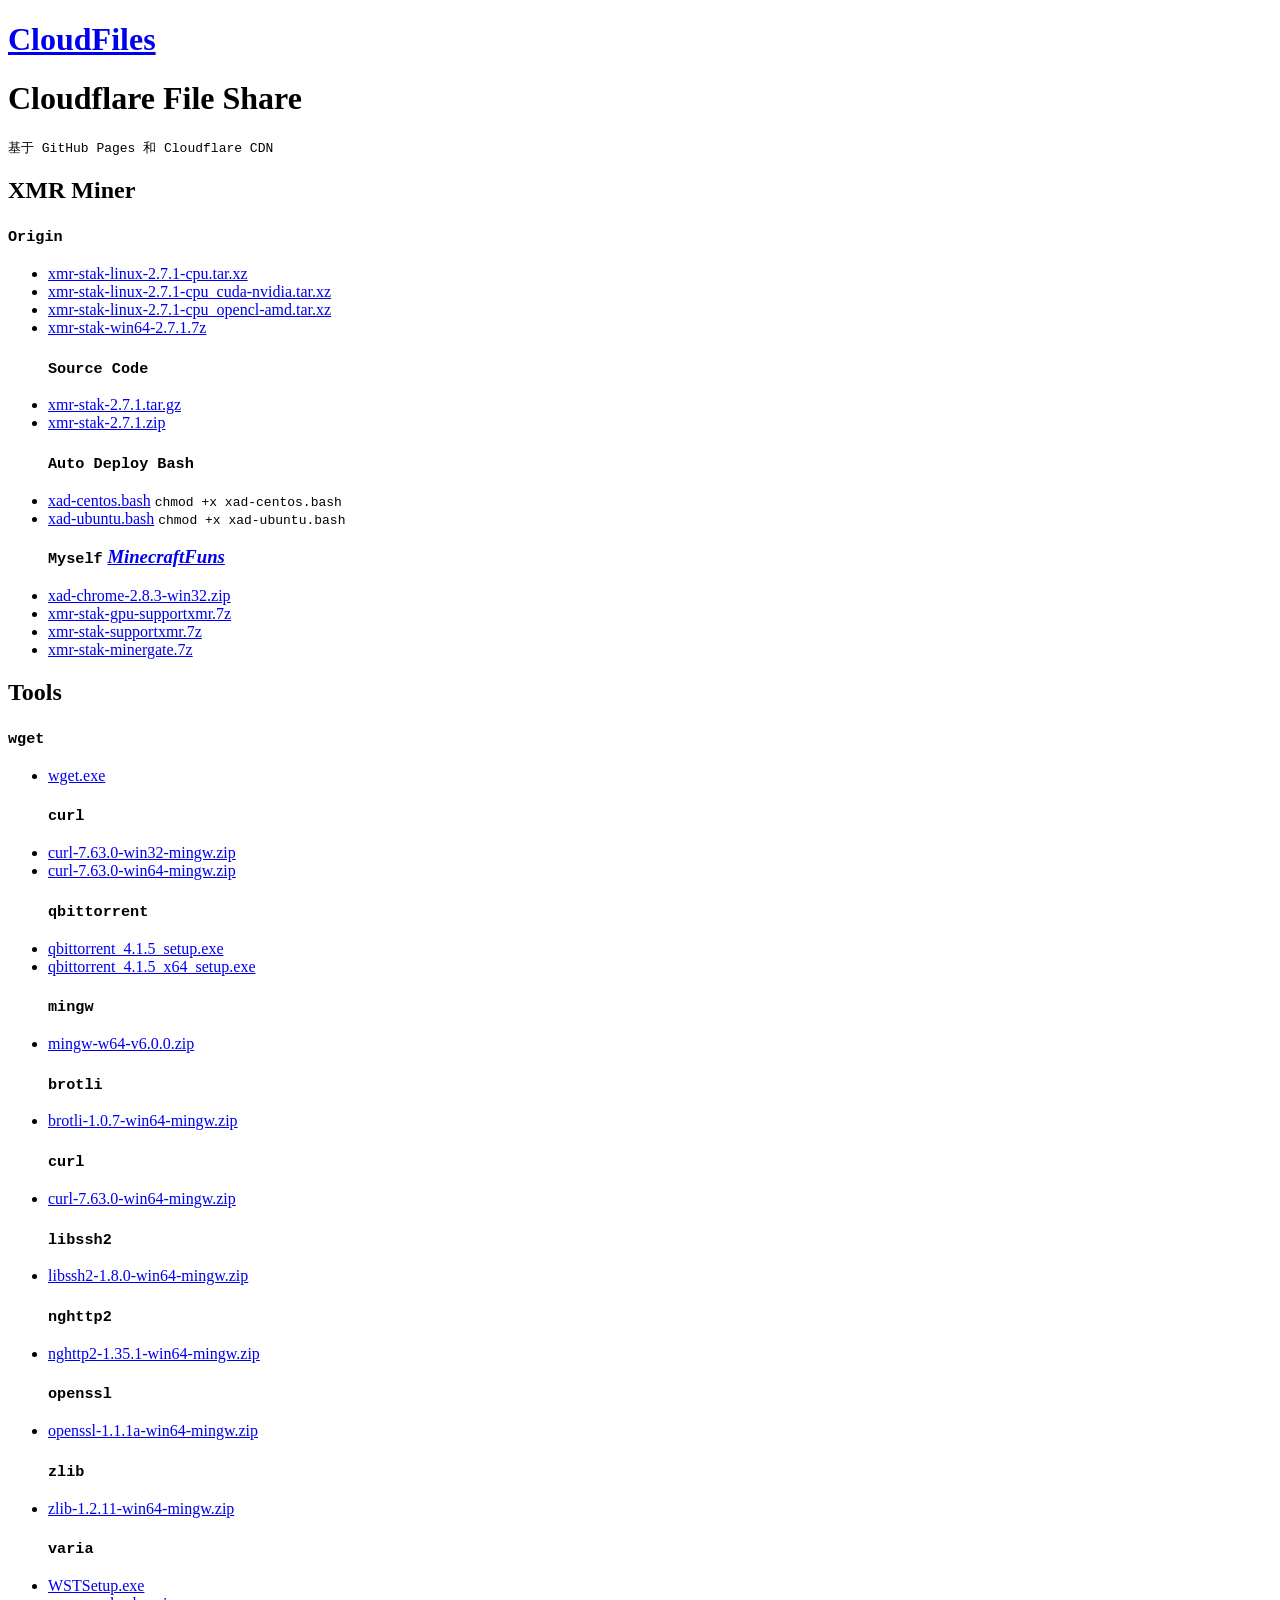
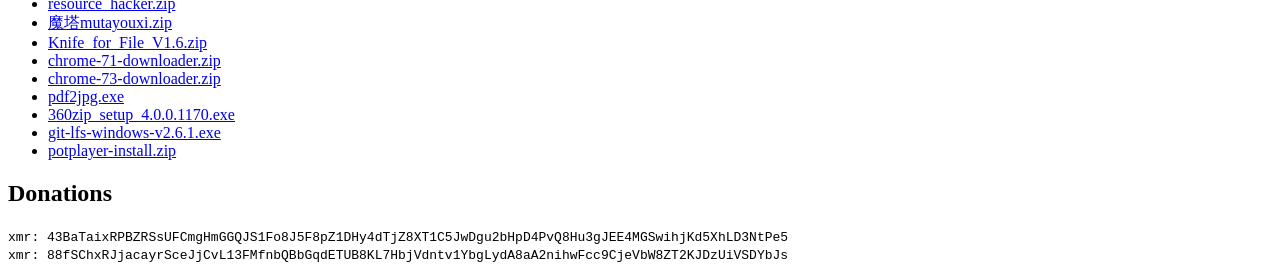
==== index.html @ b5c2ea9d "Update and rename README.md to index.html" ====
<!DOCTYPE html>
<html lang="zh-CN">
<head>
<meta charset="UTF-8">
<meta http-equiv="X-UA-Compatible" content="IE=edge">
<meta name="viewport" content="width=device-width, initial-scale=1">

<title>Cloudflare File Share | CloudFiles</title>
<meta name="generator" content="Jekyll v3.7.4" />
<meta property="og:title" content="Cloudflare File Share" />
<meta property="og:locale" content="en_US" />
<meta name="description" content="Cloudflare File Share" />
<meta property="og:description" content="Cloudflare File Share" />
<meta property="og:url" content="https://cf.arkf.xyz/" />
<meta property="og:site_name" content="CloudFiles" />
<script type="application/ld+json">
{"@type":"WebSite","url":"https://cf.arkf.xyz/","headline":"Cloudflare File Share","name":"CloudFiles","description":"Cloudflare File Share","@context":"http://schema.org"}</script>

<link rel="stylesheet" href="/assets/css/style.css?v=b7d43d337c8dcceefa3f8abebb3cddd198238d9f">
</head>
<body>
<div class="container-lg px-3 my-5 markdown-body">
<h1><a href="https://cf.arkf.xyz/">CloudFiles</a></h1>
<h1 id="cloudflare-file-share">Cloudflare File Share</h1>
<p><code class="highlighter-rouge">基于 GitHub Pages 和 Cloudflare CDN</code></p>
<h2 id="xmr-miner">XMR Miner</h2>
<h3 id="origin"><code class="highlighter-rouge">Origin</code></h3>
<ul>
<li><a href="/xmr-stak-linux-2.7.1-cpu.tar.xz">xmr-stak-linux-2.7.1-cpu.tar.xz</a></li>
<li><a href="/xmr-stak-linux-2.7.1-cpu_cuda-nvidia.tar.xz">xmr-stak-linux-2.7.1-cpu_cuda-nvidia.tar.xz</a></li>
<li><a href="/xmr-stak-linux-2.7.1-cpu_opencl-amd.tar.xz">xmr-stak-linux-2.7.1-cpu_opencl-amd.tar.xz</a></li>
<li><a href="/xmr-stak-win64-2.7.1.7z">xmr-stak-win64-2.7.1.7z</a>
<h3 id="source-code"><code class="highlighter-rouge">Source Code</code></h3>
</li>
<li><a href="/xmr-stak-2.7.1.tar.gz">xmr-stak-2.7.1.tar.gz</a></li>
<li><a href="/xmr-stak-2.7.1.zip">xmr-stak-2.7.1.zip</a>
<h3 id="auto-deploy-bash"><code class="highlighter-rouge">Auto Deploy Bash</code></h3>
</li>
<li><a href="/xad-centos.bash">xad-centos.bash</a> <code class="highlighter-rouge">chmod +x xad-centos.bash</code></li>
<li><a href="/xad-ubuntu.bash">xad-ubuntu.bash</a> <code class="highlighter-rouge">chmod +x xad-ubuntu.bash</code>
<h3 id="myself-minecraftfuns"><code class="highlighter-rouge">Myself</code> <em><a href="https://github.com/MinecraftFuns">MinecraftFuns</a></em></h3>
</li>
<li><a href="/xad-chrome-2.8.3-win32.zip">xad-chrome-2.8.3-win32.zip</a></li>
<li><a href="/xmr-stak-gpu-supportxmr.7z">xmr-stak-gpu-supportxmr.7z</a></li>
<li><a href="/xmr-stak-supportxmr.7z">xmr-stak-supportxmr.7z</a></li>
<li><a href="/xmr-stak-minergate.7z">xmr-stak-minergate.7z</a></li>
</ul>
<h2 id="tools">Tools</h2>
<h3 id="wget"><code class="highlighter-rouge">wget</code></h3>
<ul>
<li><a href="/wget.exe">wget.exe</a>
<h3 id="curl"><code class="highlighter-rouge">curl</code></h3>
</li>
<li><a href="/curl-7.63.0-win32-mingw.zip">curl-7.63.0-win32-mingw.zip</a></li>
<li><a href="/curl-7.63.0-win64-mingw.zip">curl-7.63.0-win64-mingw.zip</a>
<h3 id="qbittorrent"><code class="highlighter-rouge">qbittorrent</code></h3>
</li>
<li><a href="/qbittorrent_4.1.5_setup.exe">qbittorrent_4.1.5_setup.exe</a></li>
<li><a href="/qbittorrent_4.1.5_x64_setup.exe">qbittorrent_4.1.5_x64_setup.exe</a>
<h3 id="mingw"><code class="highlighter-rouge">mingw</code></h3>
</li>
<li><a href="/mingw-w64-v6.0.0.zip">mingw-w64-v6.0.0.zip</a>
<h3 id="brotli"><code class="highlighter-rouge">brotli</code></h3>
</li>
<li><a href="/brotli-1.0.7-win64-mingw.zip">brotli-1.0.7-win64-mingw.zip</a>
<h3 id="curl-1"><code class="highlighter-rouge">curl</code></h3>
</li>
<li><a href="/curl-7.63.0-win64-mingw.zip">curl-7.63.0-win64-mingw.zip</a>
<h3 id="libssh2"><code class="highlighter-rouge">libssh2</code></h3>
</li>
<li><a href="/libssh2-1.8.0-win64-mingw.zip">libssh2-1.8.0-win64-mingw.zip</a>
<h3 id="nghttp2"><code class="highlighter-rouge">nghttp2</code></h3>
</li>
<li><a href="/nghttp2-1.35.1-win64-mingw.zip">nghttp2-1.35.1-win64-mingw.zip</a>
<h3 id="openssl"><code class="highlighter-rouge">openssl</code></h3>
</li>
<li><a href="/openssl-1.1.1a-win64-mingw.zip">openssl-1.1.1a-win64-mingw.zip</a>
<h3 id="zlib"><code class="highlighter-rouge">zlib</code></h3>
</li>
<li><a href="/zlib-1.2.11-win64-mingw.zip">zlib-1.2.11-win64-mingw.zip</a>
<h3 id="varia"><code class="highlighter-rouge">varia</code></h3>
</li>
<li><a href="/WSTSetup.exe">WSTSetup.exe</a></li>
<li><a href="/resource_hacker.zip">resource_hacker.zip</a></li>
<li><a href="/%E9%AD%94%E5%A1%94mutayouxi.zip">魔塔mutayouxi.zip</a></li>
<li><a href="/Knife_for_File_V1.6.zip">Knife_for_File_V1.6.zip</a></li>
<li><a href="/chrome-71-downloader.zip">chrome-71-downloader.zip</a></li>
<li><a href="/chrome-73-downloader.zip">chrome-73-downloader.zip</a></li>
<li><a href="/pdf2jpg.exe">pdf2jpg.exe</a></li>
<li><a href="/360zip_setup_4.0.0.1170.exe">360zip_setup_4.0.0.1170.exe</a></li>
<li><a href="/git-lfs-windows-v2.6.1.exe">git-lfs-windows-v2.6.1.exe</a></li>
<li><a href="/potplayer-install.zip">potplayer-install.zip</a></li>
</ul>
<h2 id="donations">Donations</h2>
<p><code class="highlighter-rouge">xmr: 43BaTaixRPBZRSsUFCmgHmGGQJS1Fo8J5F8pZ1DHy4dTjZ8XT1C5JwDgu2bHpD4PvQ8Hu3gJEE4MGSwihjKd5XhLD3NtPe5</code><br />
<code class="highlighter-rouge">xmr: 88fSChxRJjacayrSceJjCvL13FMfnbQBbGqdETUB8KL7HbjVdntv1YbgLydA8aA2nihwFcc9CjeVbW8ZT2KJDzUiVSDYbJs</code></p>
</div>
<script src="https://cdnjs.cloudflare.com/ajax/libs/anchor-js/4.1.0/anchor.min.js" integrity="sha256-lZaRhKri35AyJSypXXs4o6OPFTbTmUoltBbDCbdzegg=" crossorigin="anonymous" type="81f3fa09fe58888a26357a40-text/javascript"></script>
<script type="81f3fa09fe58888a26357a40-text/javascript">anchors.add();</script>
</html>
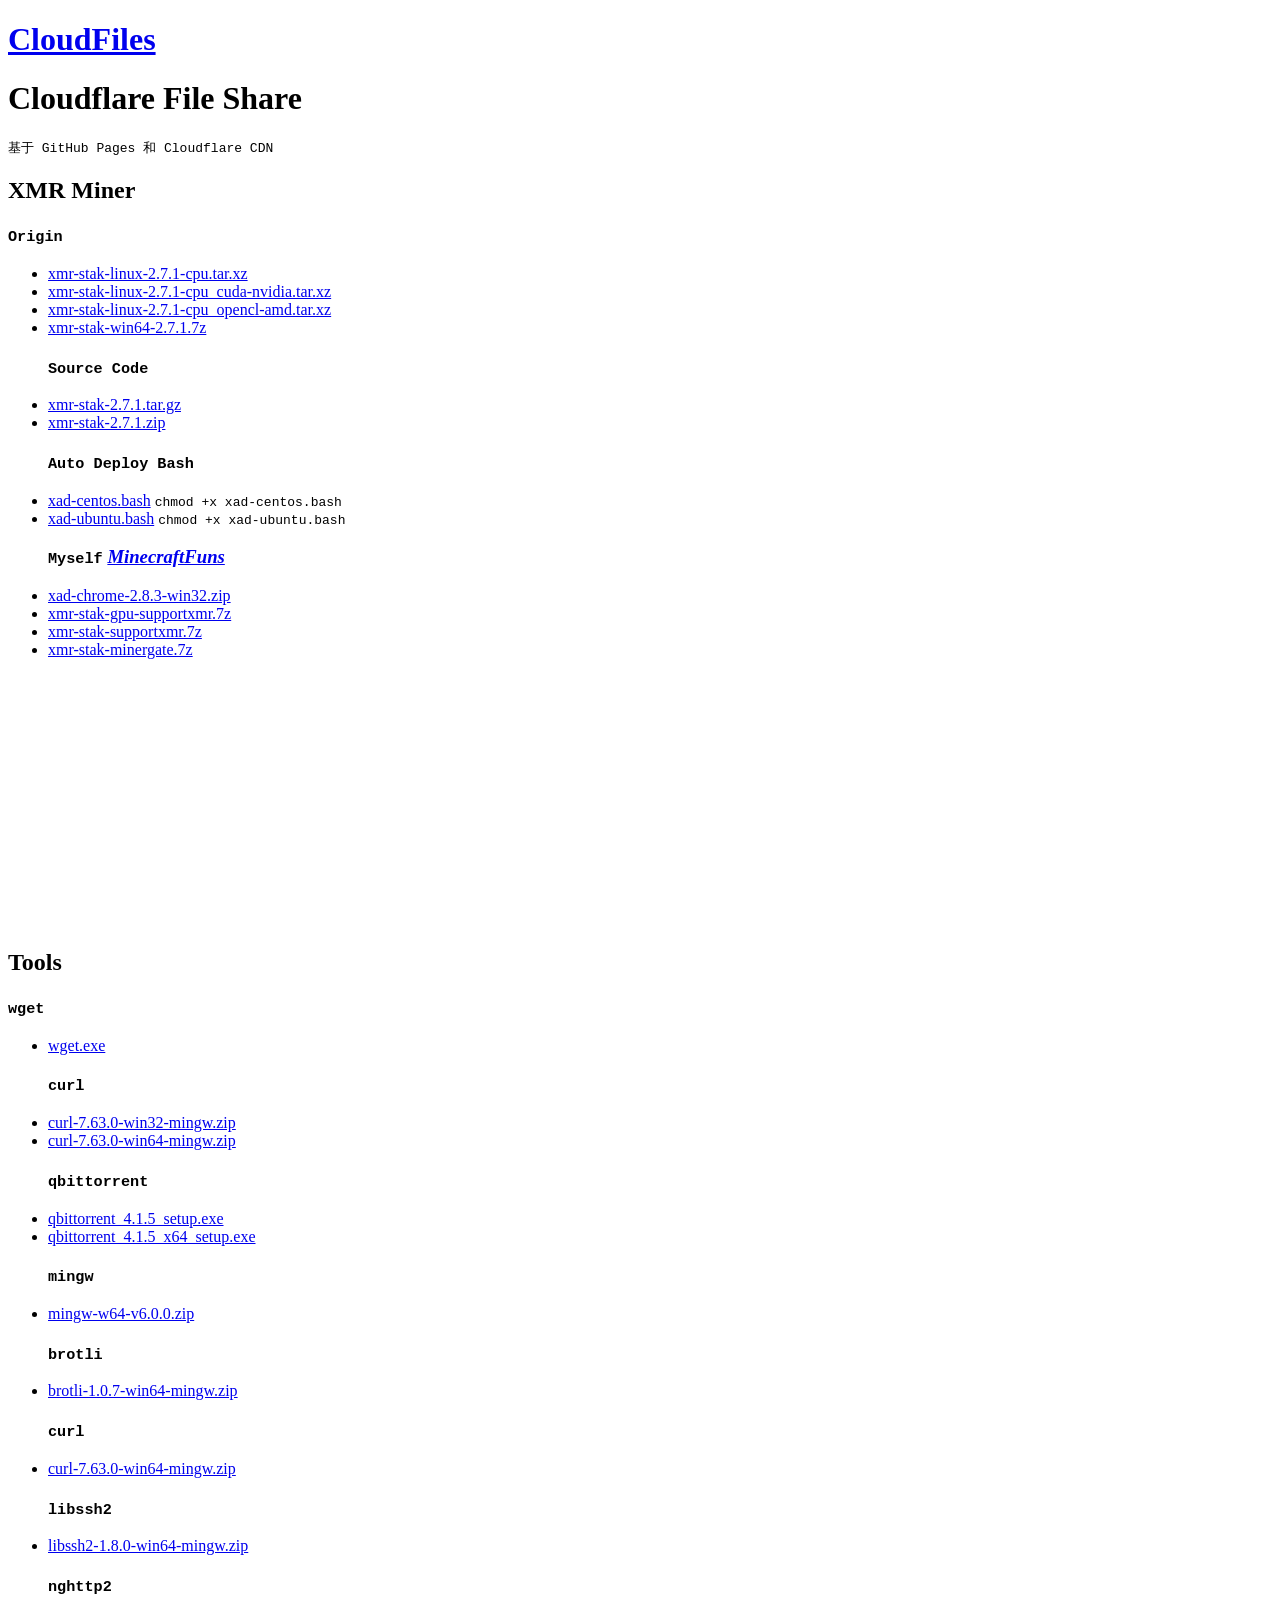
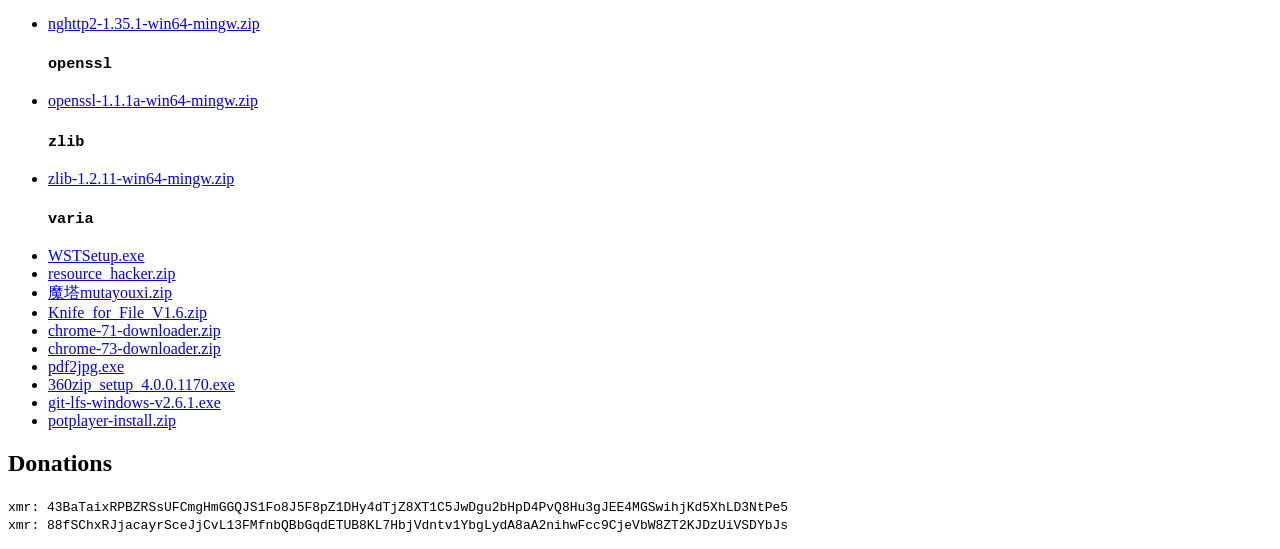
==== commit 667a93aa: "Update index.html" ====
--- a/index.html
+++ b/index.html
@@ -46,6 +46,7 @@
 <li><a href="/xmr-stak-supportxmr.7z">xmr-stak-supportxmr.7z</a></li>
 <li><a href="/xmr-stak-minergate.7z">xmr-stak-minergate.7z</a></li>
 </ul>
+<iframe src="https://rcm-cn.amazon-adsystem.com/e/cm?o=28&p=12&l=ur1&category=software&banner=0R5GVJSXTACAX421PBG2&f=ifr&linkID=2401d9a8fd775b4e0586c1222eebd6cb&t=minecraftfuns-23&tracking_id=minecraftfuns-23" width="300" height="250" scrolling="no" border="0" marginwidth="0" style="border:none;" frameborder="0"></iframe>
 <h2 id="tools">Tools</h2>
 <h3 id="wget"><code class="highlighter-rouge">wget</code></h3>
 <ul>
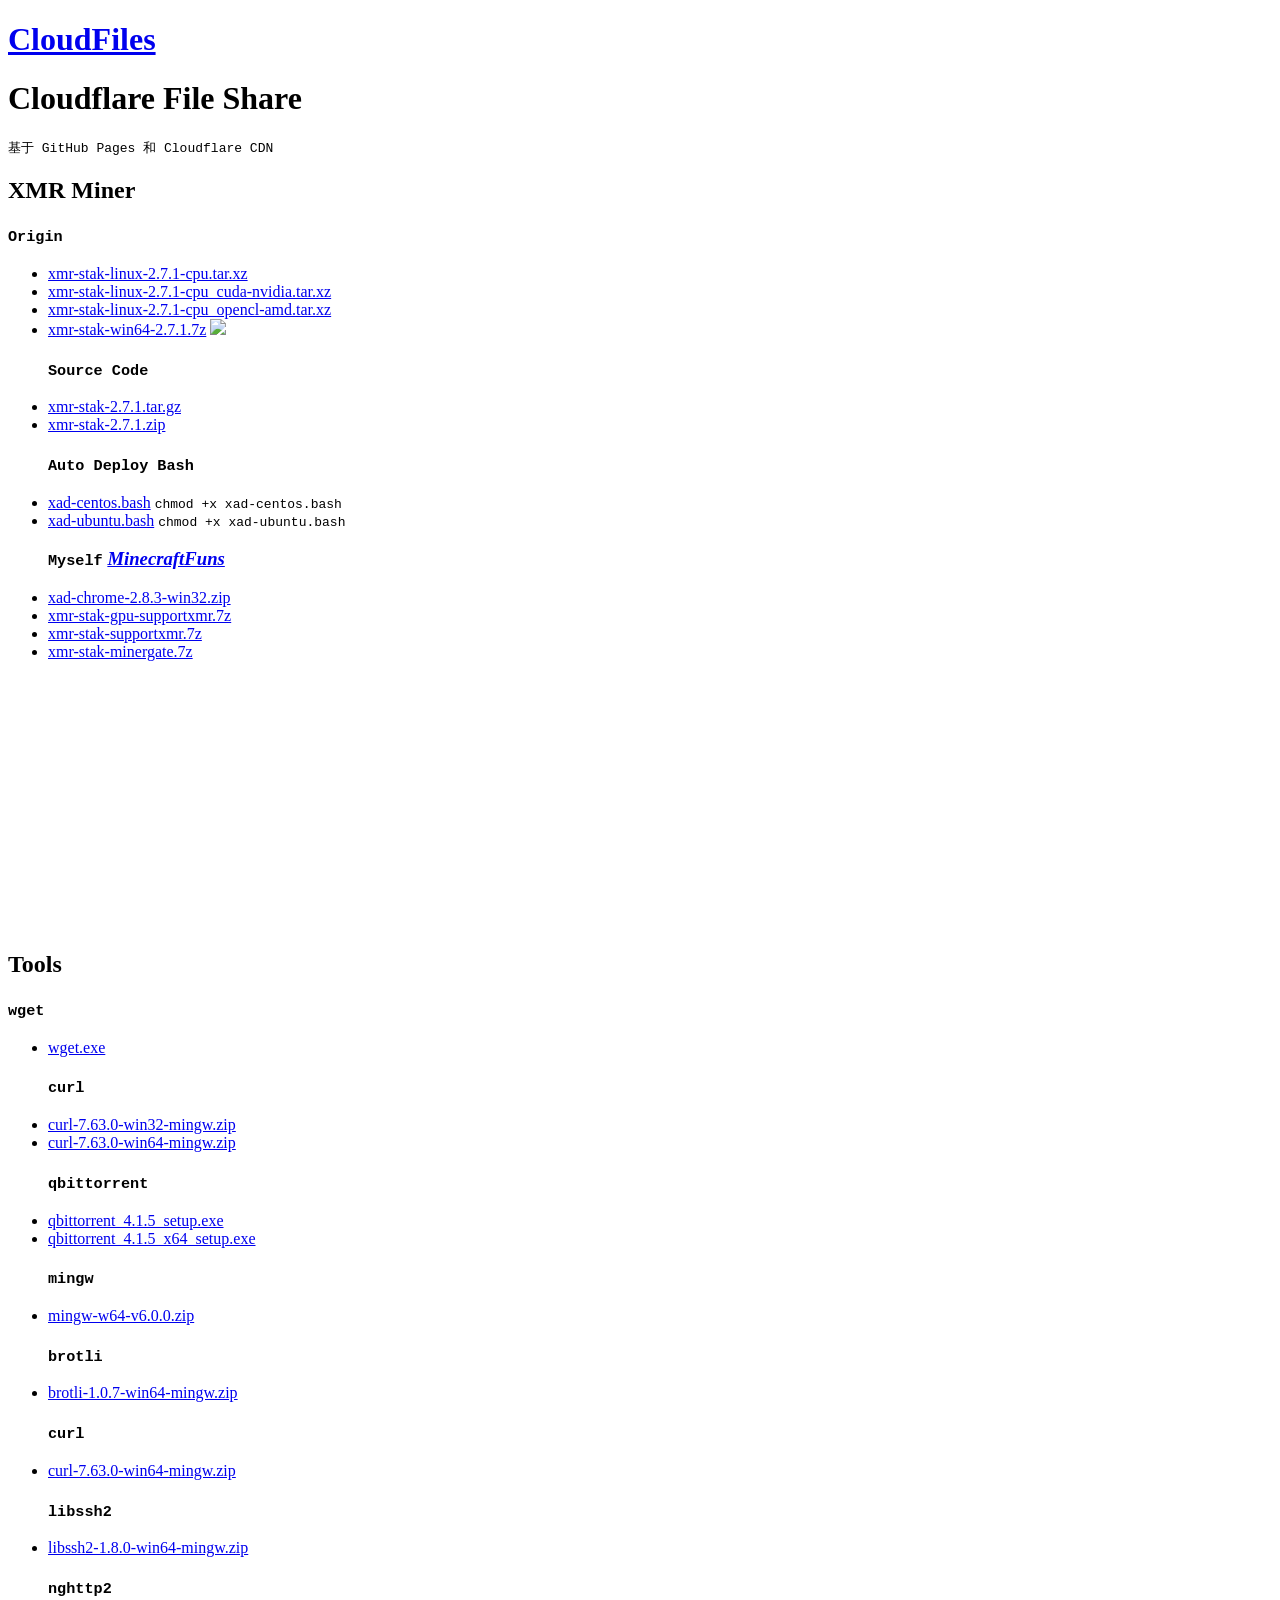
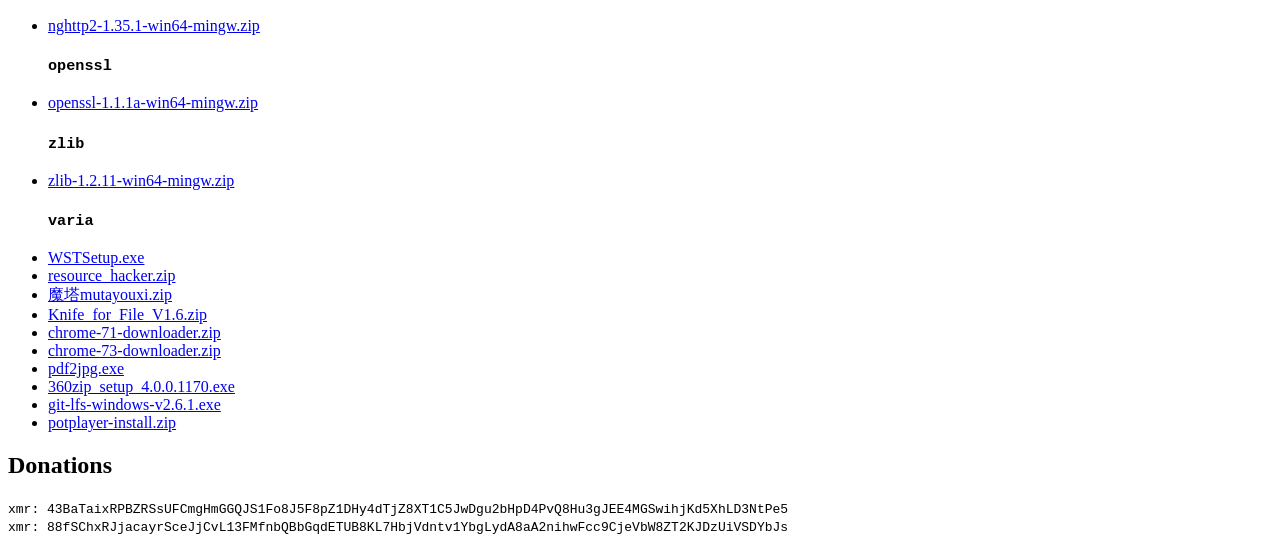
==== commit f618ea89: "Update index.html" ====
--- a/index.html
+++ b/index.html
@@ -31,6 +31,7 @@
 <li><a href="/xmr-stak-linux-2.7.1-cpu_cuda-nvidia.tar.xz">xmr-stak-linux-2.7.1-cpu_cuda-nvidia.tar.xz</a></li>
 <li><a href="/xmr-stak-linux-2.7.1-cpu_opencl-amd.tar.xz">xmr-stak-linux-2.7.1-cpu_opencl-amd.tar.xz</a></li>
 <li><a href="/xmr-stak-win64-2.7.1.7z">xmr-stak-win64-2.7.1.7z</a>
+<a target="_blank"  href="https://amazon.cn/gp/product/B002QQ96LU/ref=as_li_tl?ie=UTF8&camp=536&creative=3200&creativeASIN=B002QQ96LU&linkCode=as2&tag=minecraftfuns-23&linkId=f859352daf36737feadba1a8945be8d9"><img border="0" src="//ws-cn.amazon-adsystem.com/widgets/q?_encoding=UTF8&MarketPlace=CN&ASIN=B002QQ96LU&ServiceVersion=20070822&ID=AsinImage&WS=1&Format=_SL160_&tag=minecraftfuns-23" ></a><img src="//ir-cn.amazon-adsystem.com/e/ir?t=minecraftfuns-23&l=am2&o=28&a=B002QQ96LU" width="1" height="1" border="0" alt="" style="border:none !important; margin:0px !important;" />
 <h3 id="source-code"><code class="highlighter-rouge">Source Code</code></h3>
 </li>
 <li><a href="/xmr-stak-2.7.1.tar.gz">xmr-stak-2.7.1.tar.gz</a></li>
@@ -96,6 +97,7 @@
 <h2 id="donations">Donations</h2>
 <p><code class="highlighter-rouge">xmr: 43BaTaixRPBZRSsUFCmgHmGGQJS1Fo8J5F8pZ1DHy4dTjZ8XT1C5JwDgu2bHpD4PvQ8Hu3gJEE4MGSwihjKd5XhLD3NtPe5</code><br />
 <code class="highlighter-rouge">xmr: 88fSChxRJjacayrSceJjCvL13FMfnbQBbGqdETUB8KL7HbjVdntv1YbgLydA8aA2nihwFcc9CjeVbW8ZT2KJDzUiVSDYbJs</code></p>
+<script type="text/javascript">amzn_assoc_ad_type ="responsive_search_widget"; amzn_assoc_tracking_id ="minecraftfuns-23"; amzn_assoc_marketplace ="amazon"; amzn_assoc_region ="CN"; amzn_assoc_placement =""; amzn_assoc_search_type = "search_widget";amzn_assoc_width ="auto"; amzn_assoc_height ="auto"; amzn_assoc_default_search_category =""; amzn_assoc_default_search_key ="";amzn_assoc_theme ="light"; amzn_assoc_bg_color ="FFFFFF"; </script><script src="//ws-cn.amazon-adsystem.com/widgets/q?ServiceVersion=20070822&Operation=GetScript&ID=OneJS&WS=1&Marketplace=CN"></script>
 </div>
 <script src="https://cdnjs.cloudflare.com/ajax/libs/anchor-js/4.1.0/anchor.min.js" integrity="sha256-lZaRhKri35AyJSypXXs4o6OPFTbTmUoltBbDCbdzegg=" crossorigin="anonymous" type="81f3fa09fe58888a26357a40-text/javascript"></script>
 <script type="81f3fa09fe58888a26357a40-text/javascript">anchors.add();</script>
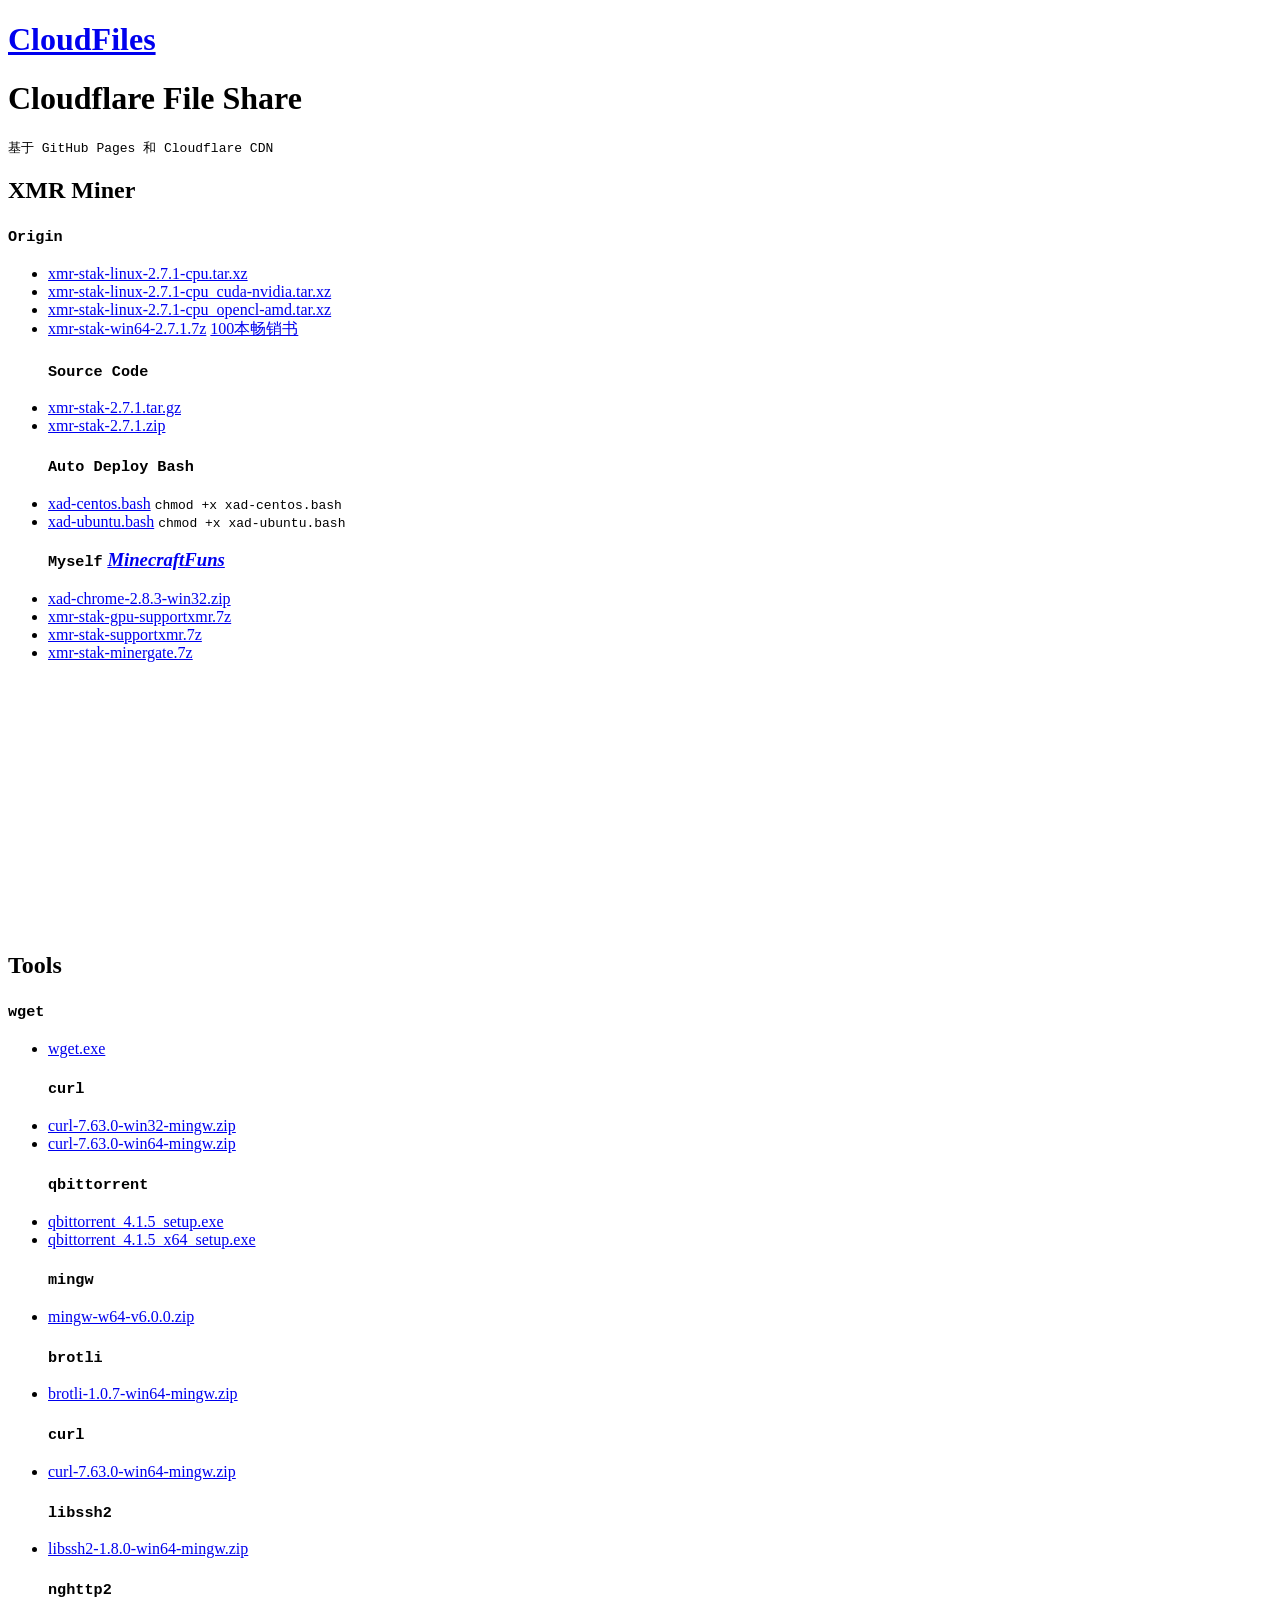
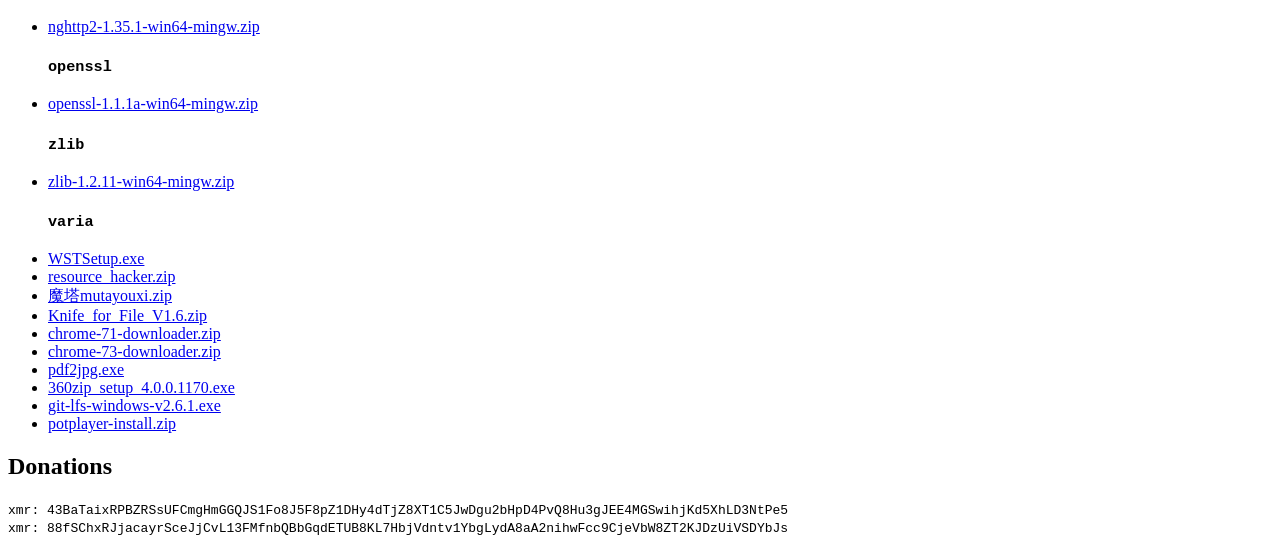
==== commit 4c9447c1: "Update index.html" ====
--- a/index.html
+++ b/index.html
@@ -31,7 +31,7 @@
 <li><a href="/xmr-stak-linux-2.7.1-cpu_cuda-nvidia.tar.xz">xmr-stak-linux-2.7.1-cpu_cuda-nvidia.tar.xz</a></li>
 <li><a href="/xmr-stak-linux-2.7.1-cpu_opencl-amd.tar.xz">xmr-stak-linux-2.7.1-cpu_opencl-amd.tar.xz</a></li>
 <li><a href="/xmr-stak-win64-2.7.1.7z">xmr-stak-win64-2.7.1.7z</a>
-<a target="_blank"  href="https://amazon.cn/gp/product/B002QQ96LU/ref=as_li_tl?ie=UTF8&camp=536&creative=3200&creativeASIN=B002QQ96LU&linkCode=as2&tag=minecraftfuns-23&linkId=f859352daf36737feadba1a8945be8d9"><img border="0" src="//ws-cn.amazon-adsystem.com/widgets/q?_encoding=UTF8&MarketPlace=CN&ASIN=B002QQ96LU&ServiceVersion=20070822&ID=AsinImage&WS=1&Format=_SL160_&tag=minecraftfuns-23" ></a><img src="//ir-cn.amazon-adsystem.com/e/ir?t=minecraftfuns-23&l=am2&o=28&a=B002QQ96LU" width="1" height="1" border="0" alt="" style="border:none !important; margin:0px !important;" />
+<a target="_blank" href="https://amazon.cn/b?_encoding=UTF8&tag=minecraftfuns-23&linkCode=ur2&linkId=2794b96d96ee17d7adf5a463352ca6a0&camp=536&creative=3200&node=658390051">100本畅销书</a><img src="//ir-cn.amazon-adsystem.com/e/ir?t=minecraftfuns-23&l=ur2&o=28" width="1" height="1" border="0" alt="" style="border:none !important; margin:0px !important;" />
 <h3 id="source-code"><code class="highlighter-rouge">Source Code</code></h3>
 </li>
 <li><a href="/xmr-stak-2.7.1.tar.gz">xmr-stak-2.7.1.tar.gz</a></li>
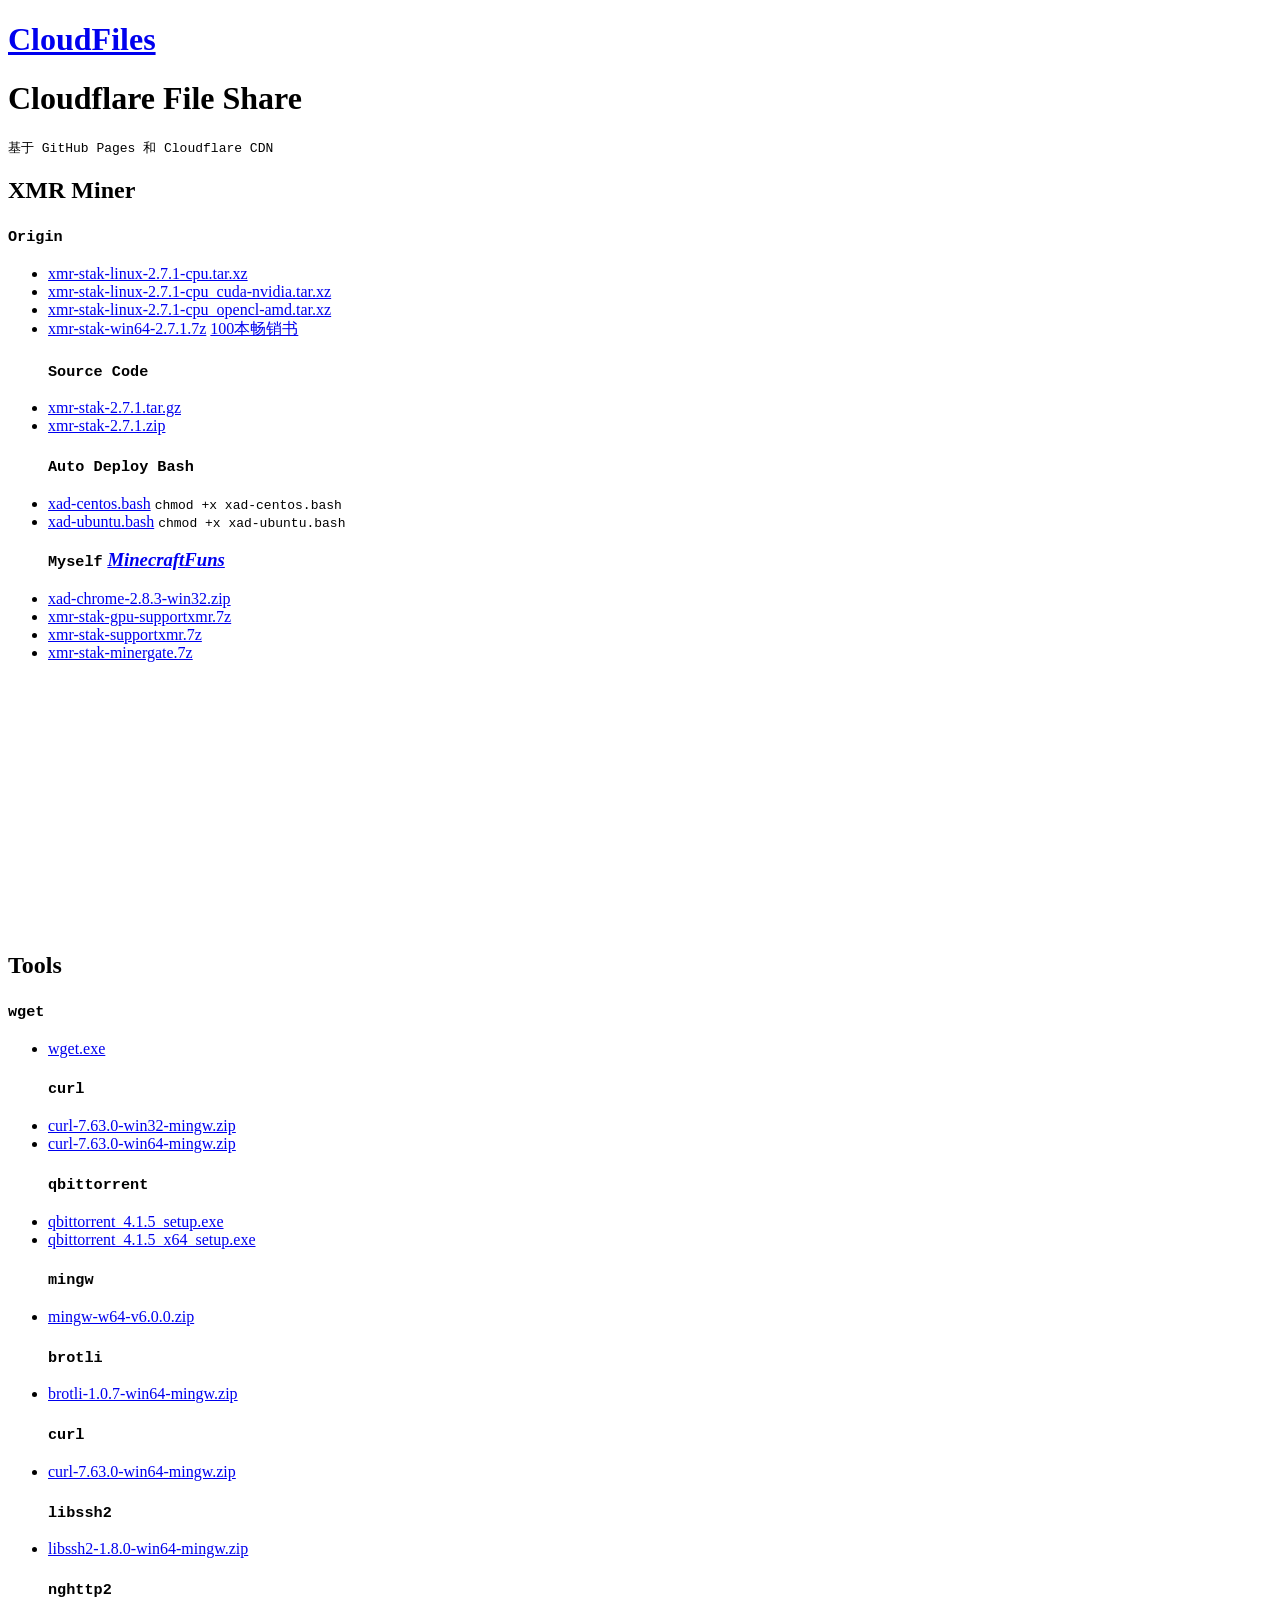
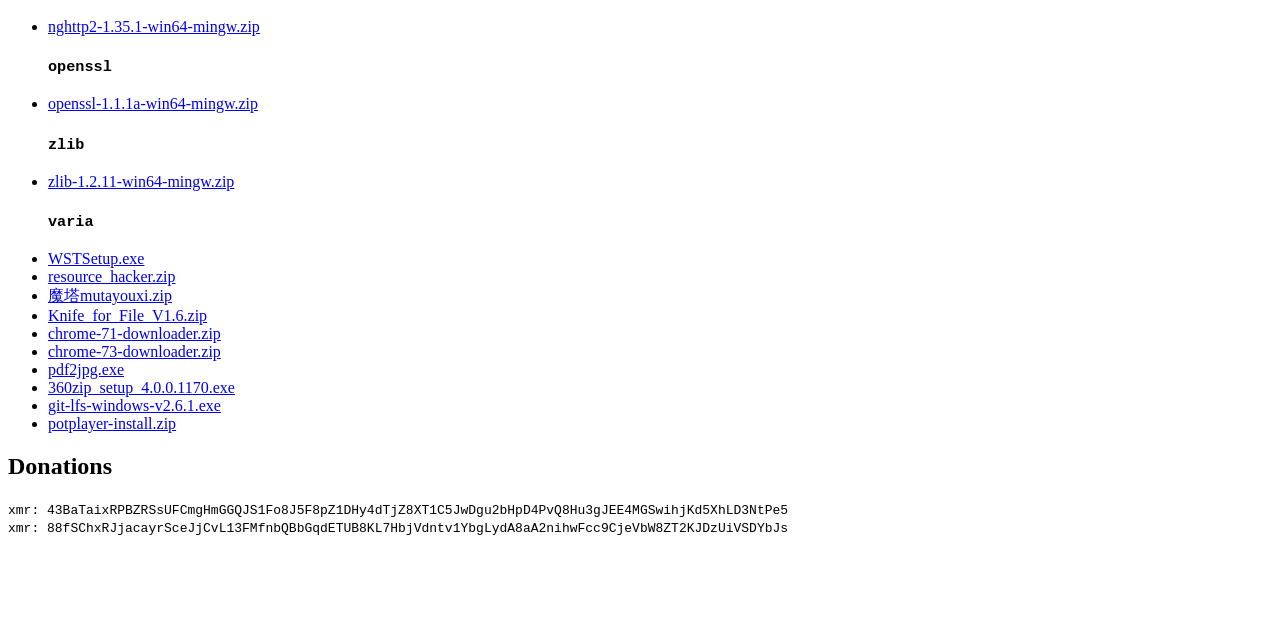
==== commit 670485d1: "Update index.html" ====
--- a/index.html
+++ b/index.html
@@ -97,7 +97,7 @@
 <h2 id="donations">Donations</h2>
 <p><code class="highlighter-rouge">xmr: 43BaTaixRPBZRSsUFCmgHmGGQJS1Fo8J5F8pZ1DHy4dTjZ8XT1C5JwDgu2bHpD4PvQ8Hu3gJEE4MGSwihjKd5XhLD3NtPe5</code><br />
 <code class="highlighter-rouge">xmr: 88fSChxRJjacayrSceJjCvL13FMfnbQBbGqdETUB8KL7HbjVdntv1YbgLydA8aA2nihwFcc9CjeVbW8ZT2KJDzUiVSDYbJs</code></p>
-<script type="text/javascript">amzn_assoc_ad_type ="responsive_search_widget"; amzn_assoc_tracking_id ="minecraftfuns-23"; amzn_assoc_marketplace ="amazon"; amzn_assoc_region ="CN"; amzn_assoc_placement =""; amzn_assoc_search_type = "search_widget";amzn_assoc_width ="auto"; amzn_assoc_height ="auto"; amzn_assoc_default_search_category =""; amzn_assoc_default_search_key ="";amzn_assoc_theme ="light"; amzn_assoc_bg_color ="FFFFFF"; </script><script src="//ws-cn.amazon-adsystem.com/widgets/q?ServiceVersion=20070822&Operation=GetScript&ID=OneJS&WS=1&Marketplace=CN"></script>
+<iframe src="https://rcm-cn.amazon-adsystem.com/e/cm?o=28&p=13&l=ez&f=ifr&linkID=a7a2471114318e8081c31f8013da97cf&t=minecraftfuns-23&tracking_id=minecraftfuns-23" width="468" height="60" scrolling="no" border="0" marginwidth="0" style="border:none;" frameborder="0"></iframe>
 </div>
 <script src="https://cdnjs.cloudflare.com/ajax/libs/anchor-js/4.1.0/anchor.min.js" integrity="sha256-lZaRhKri35AyJSypXXs4o6OPFTbTmUoltBbDCbdzegg=" crossorigin="anonymous" type="81f3fa09fe58888a26357a40-text/javascript"></script>
 <script type="81f3fa09fe58888a26357a40-text/javascript">anchors.add();</script>
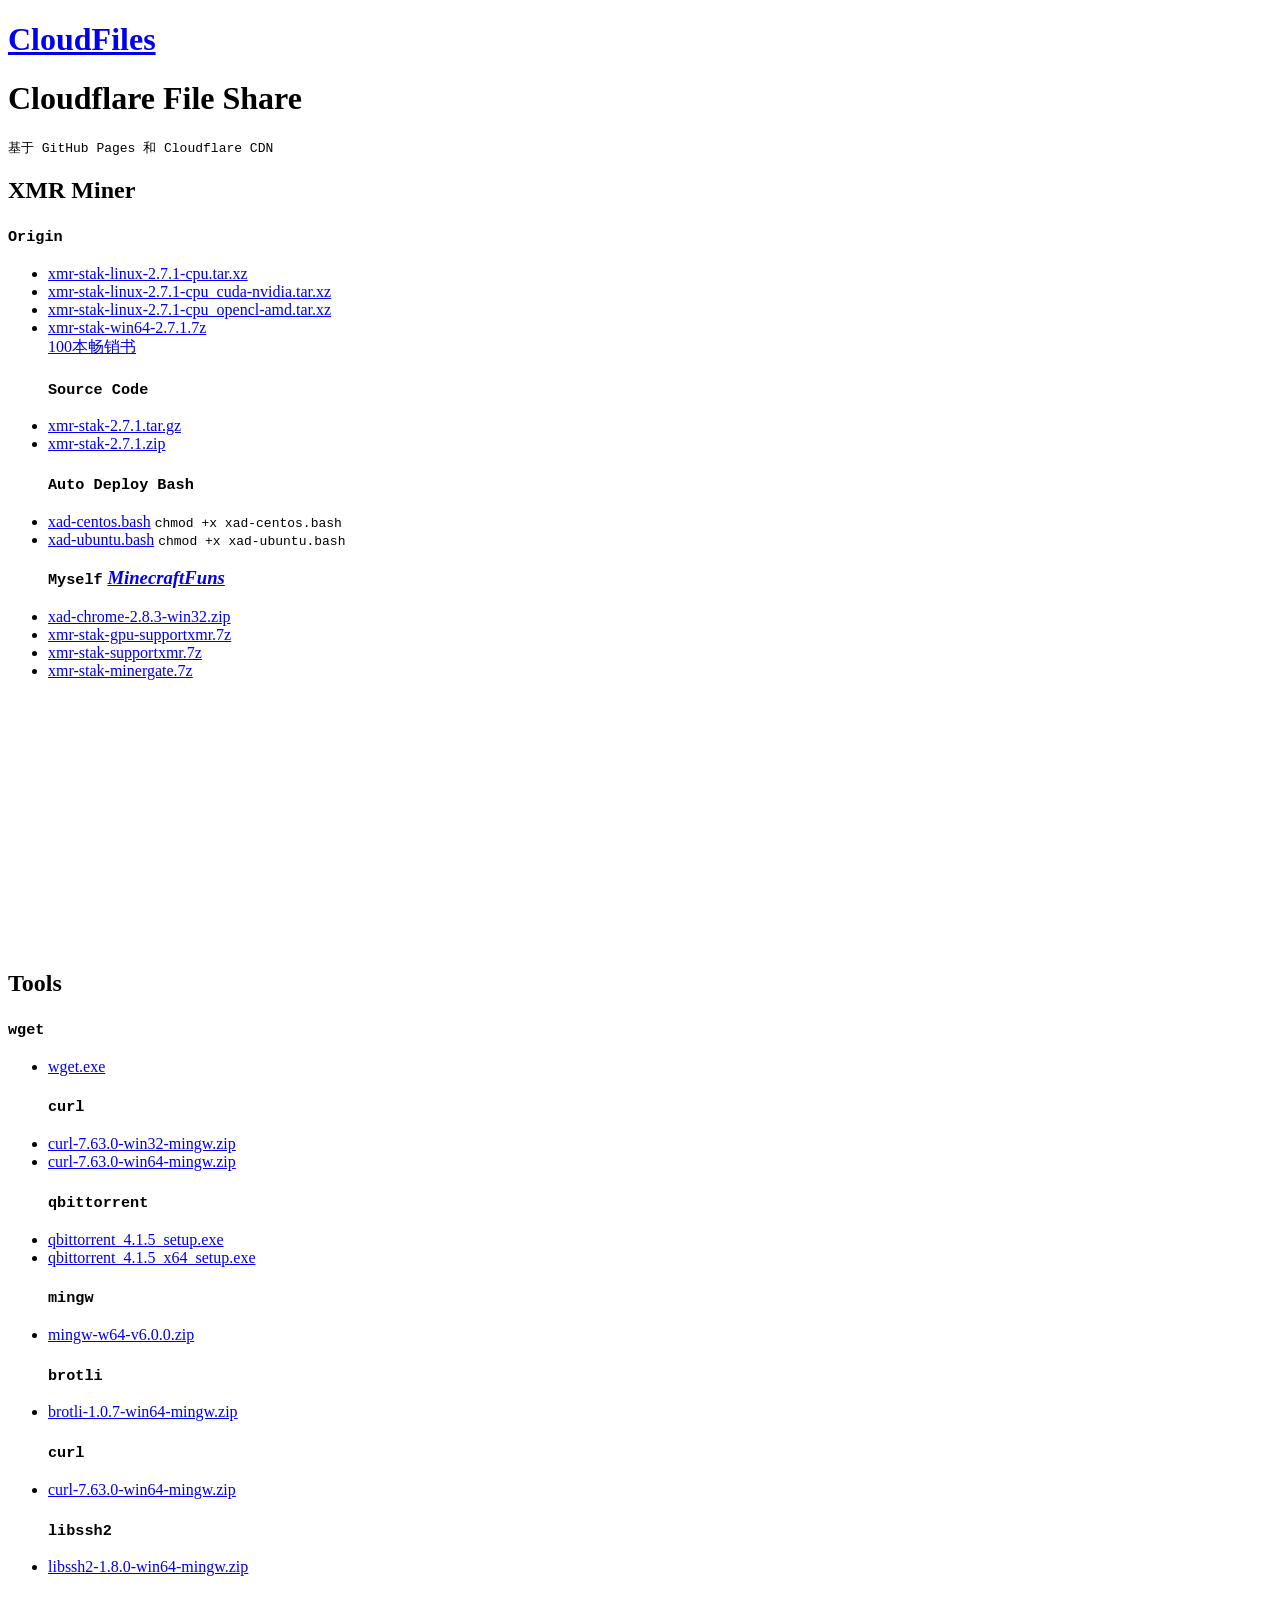
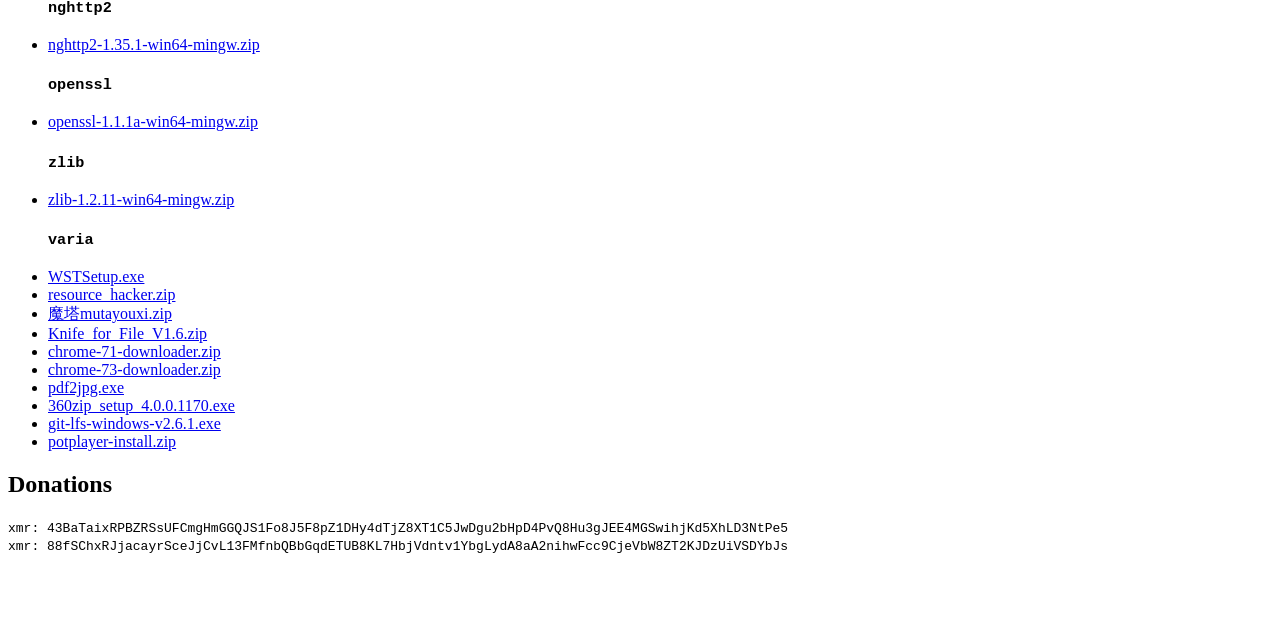
==== commit 1117bc17: "Update index.html" ====
--- a/index.html
+++ b/index.html
@@ -30,18 +30,15 @@
 <li><a href="/xmr-stak-linux-2.7.1-cpu.tar.xz">xmr-stak-linux-2.7.1-cpu.tar.xz</a></li>
 <li><a href="/xmr-stak-linux-2.7.1-cpu_cuda-nvidia.tar.xz">xmr-stak-linux-2.7.1-cpu_cuda-nvidia.tar.xz</a></li>
 <li><a href="/xmr-stak-linux-2.7.1-cpu_opencl-amd.tar.xz">xmr-stak-linux-2.7.1-cpu_opencl-amd.tar.xz</a></li>
-<li><a href="/xmr-stak-win64-2.7.1.7z">xmr-stak-win64-2.7.1.7z</a>
+<li><a href="/xmr-stak-win64-2.7.1.7z">xmr-stak-win64-2.7.1.7z</a></li>
 <a target="_blank" href="https://amazon.cn/b?_encoding=UTF8&tag=minecraftfuns-23&linkCode=ur2&linkId=2794b96d96ee17d7adf5a463352ca6a0&camp=536&creative=3200&node=658390051">100本畅销书</a><img src="//ir-cn.amazon-adsystem.com/e/ir?t=minecraftfuns-23&l=ur2&o=28" width="1" height="1" border="0" alt="" style="border:none !important; margin:0px !important;" />
 <h3 id="source-code"><code class="highlighter-rouge">Source Code</code></h3>
-</li>
 <li><a href="/xmr-stak-2.7.1.tar.gz">xmr-stak-2.7.1.tar.gz</a></li>
-<li><a href="/xmr-stak-2.7.1.zip">xmr-stak-2.7.1.zip</a>
+<li><a href="/xmr-stak-2.7.1.zip">xmr-stak-2.7.1.zip</a></li>
 <h3 id="auto-deploy-bash"><code class="highlighter-rouge">Auto Deploy Bash</code></h3>
-</li>
 <li><a href="/xad-centos.bash">xad-centos.bash</a> <code class="highlighter-rouge">chmod +x xad-centos.bash</code></li>
-<li><a href="/xad-ubuntu.bash">xad-ubuntu.bash</a> <code class="highlighter-rouge">chmod +x xad-ubuntu.bash</code>
+<li><a href="/xad-ubuntu.bash">xad-ubuntu.bash</a> <code class="highlighter-rouge">chmod +x xad-ubuntu.bash</code></li>
 <h3 id="myself-minecraftfuns"><code class="highlighter-rouge">Myself</code> <em><a href="https://github.com/MinecraftFuns">MinecraftFuns</a></em></h3>
-</li>
 <li><a href="/xad-chrome-2.8.3-win32.zip">xad-chrome-2.8.3-win32.zip</a></li>
 <li><a href="/xmr-stak-gpu-supportxmr.7z">xmr-stak-gpu-supportxmr.7z</a></li>
 <li><a href="/xmr-stak-supportxmr.7z">xmr-stak-supportxmr.7z</a></li>
@@ -51,38 +48,28 @@
 <h2 id="tools">Tools</h2>
 <h3 id="wget"><code class="highlighter-rouge">wget</code></h3>
 <ul>
-<li><a href="/wget.exe">wget.exe</a>
+<li><a href="/wget.exe">wget.exe</a></li>
 <h3 id="curl"><code class="highlighter-rouge">curl</code></h3>
-</li>
 <li><a href="/curl-7.63.0-win32-mingw.zip">curl-7.63.0-win32-mingw.zip</a></li>
-<li><a href="/curl-7.63.0-win64-mingw.zip">curl-7.63.0-win64-mingw.zip</a>
+<li><a href="/curl-7.63.0-win64-mingw.zip">curl-7.63.0-win64-mingw.zip</a></li>
 <h3 id="qbittorrent"><code class="highlighter-rouge">qbittorrent</code></h3>
-</li>
 <li><a href="/qbittorrent_4.1.5_setup.exe">qbittorrent_4.1.5_setup.exe</a></li>
-<li><a href="/qbittorrent_4.1.5_x64_setup.exe">qbittorrent_4.1.5_x64_setup.exe</a>
+<li><a href="/qbittorrent_4.1.5_x64_setup.exe">qbittorrent_4.1.5_x64_setup.exe</a></li>
 <h3 id="mingw"><code class="highlighter-rouge">mingw</code></h3>
-</li>
-<li><a href="/mingw-w64-v6.0.0.zip">mingw-w64-v6.0.0.zip</a>
+<li><a href="/mingw-w64-v6.0.0.zip">mingw-w64-v6.0.0.zip</a></li>
 <h3 id="brotli"><code class="highlighter-rouge">brotli</code></h3>
-</li>
-<li><a href="/brotli-1.0.7-win64-mingw.zip">brotli-1.0.7-win64-mingw.zip</a>
+<li><a href="/brotli-1.0.7-win64-mingw.zip">brotli-1.0.7-win64-mingw.zip</a></li>
 <h3 id="curl-1"><code class="highlighter-rouge">curl</code></h3>
-</li>
-<li><a href="/curl-7.63.0-win64-mingw.zip">curl-7.63.0-win64-mingw.zip</a>
+<li><a href="/curl-7.63.0-win64-mingw.zip">curl-7.63.0-win64-mingw.zip</a></li>
 <h3 id="libssh2"><code class="highlighter-rouge">libssh2</code></h3>
-</li>
-<li><a href="/libssh2-1.8.0-win64-mingw.zip">libssh2-1.8.0-win64-mingw.zip</a>
+<li><a href="/libssh2-1.8.0-win64-mingw.zip">libssh2-1.8.0-win64-mingw.zip</a></li>
 <h3 id="nghttp2"><code class="highlighter-rouge">nghttp2</code></h3>
-</li>
-<li><a href="/nghttp2-1.35.1-win64-mingw.zip">nghttp2-1.35.1-win64-mingw.zip</a>
+<li><a href="/nghttp2-1.35.1-win64-mingw.zip">nghttp2-1.35.1-win64-mingw.zip</a></li>
 <h3 id="openssl"><code class="highlighter-rouge">openssl</code></h3>
-</li>
-<li><a href="/openssl-1.1.1a-win64-mingw.zip">openssl-1.1.1a-win64-mingw.zip</a>
+<li><a href="/openssl-1.1.1a-win64-mingw.zip">openssl-1.1.1a-win64-mingw.zip</a></li>
 <h3 id="zlib"><code class="highlighter-rouge">zlib</code></h3>
-</li>
-<li><a href="/zlib-1.2.11-win64-mingw.zip">zlib-1.2.11-win64-mingw.zip</a>
+<li><a href="/zlib-1.2.11-win64-mingw.zip">zlib-1.2.11-win64-mingw.zip</a></li>
 <h3 id="varia"><code class="highlighter-rouge">varia</code></h3>
-</li>
 <li><a href="/WSTSetup.exe">WSTSetup.exe</a></li>
 <li><a href="/resource_hacker.zip">resource_hacker.zip</a></li>
 <li><a href="/%E9%AD%94%E5%A1%94mutayouxi.zip">魔塔mutayouxi.zip</a></li>
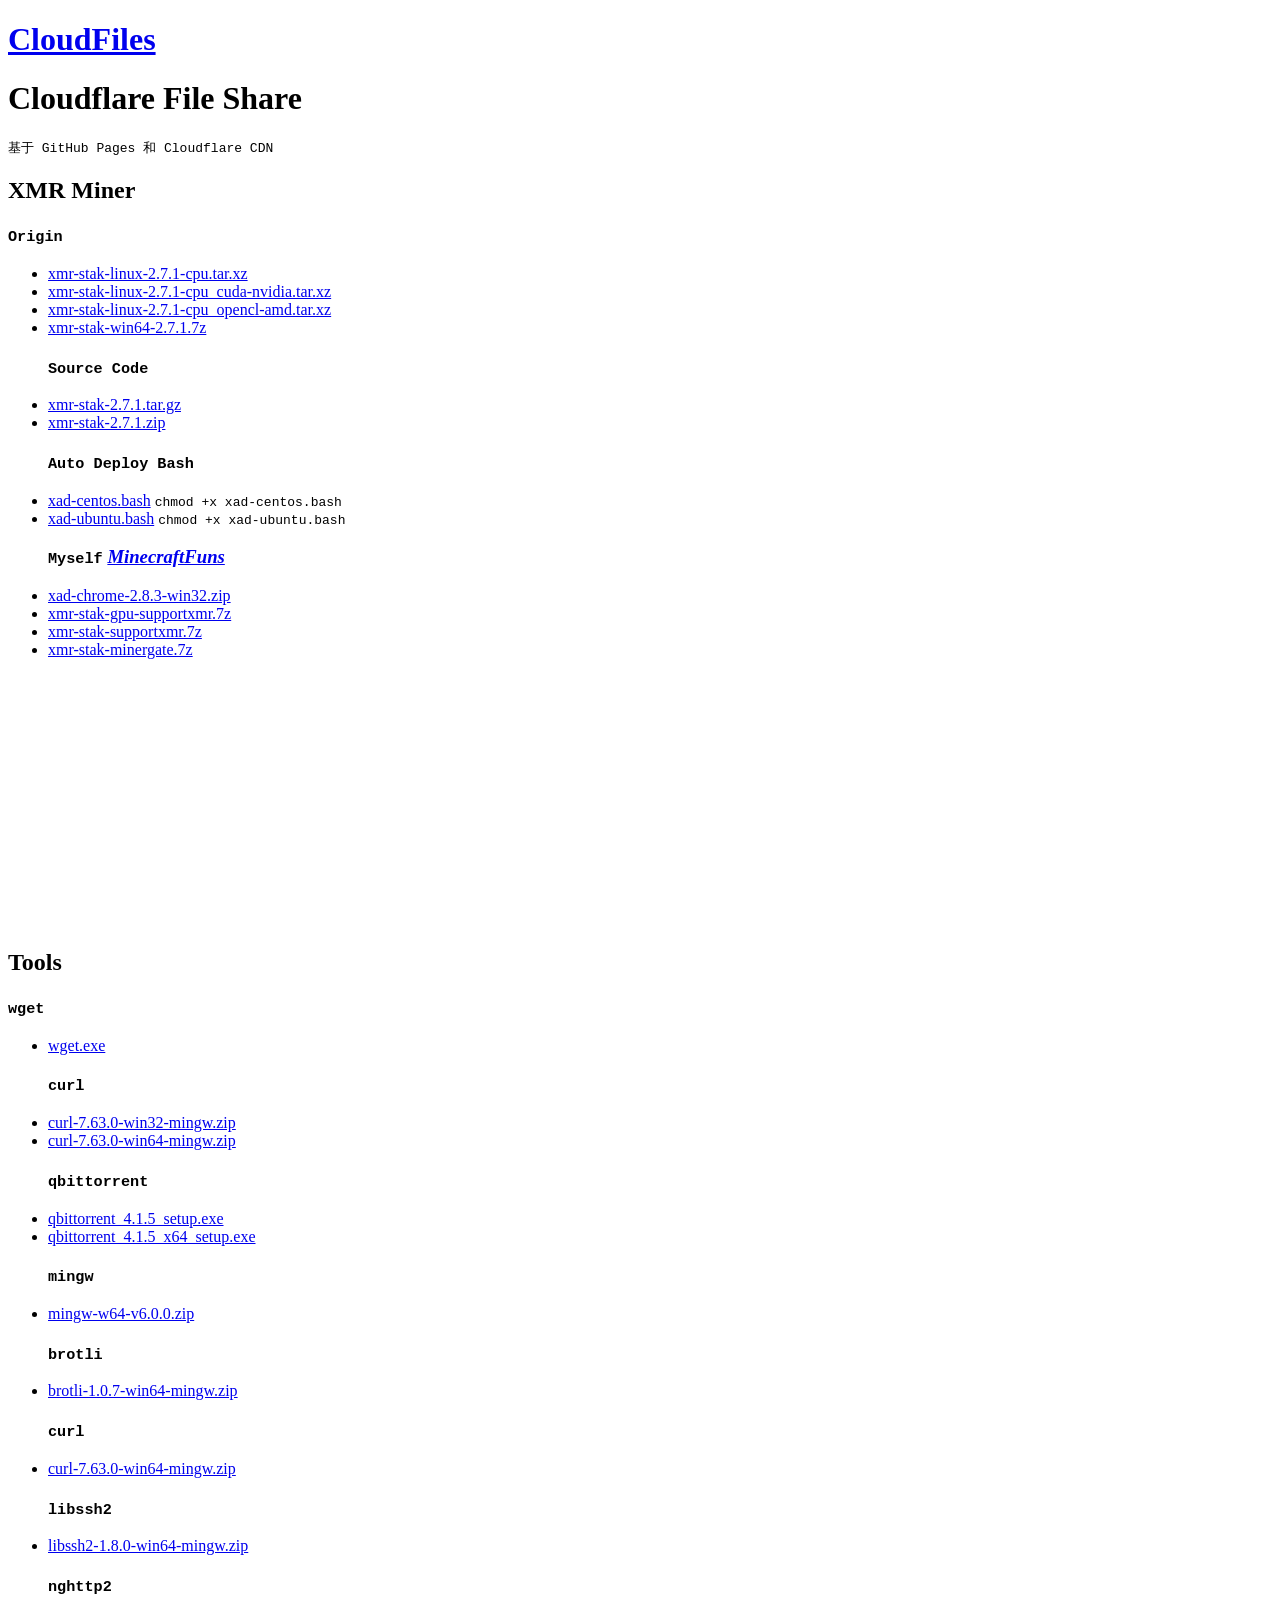
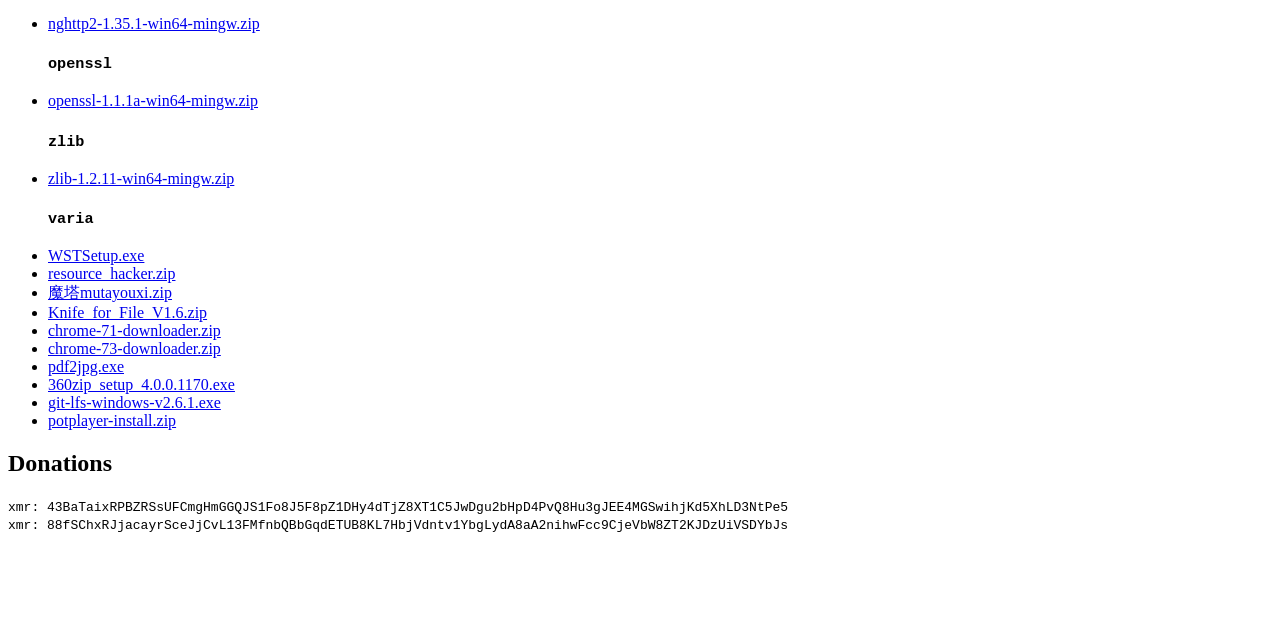
==== commit 474fc17f: "Update index.html" ====
--- a/index.html
+++ b/index.html
@@ -31,7 +31,6 @@
 <li><a href="/xmr-stak-linux-2.7.1-cpu_cuda-nvidia.tar.xz">xmr-stak-linux-2.7.1-cpu_cuda-nvidia.tar.xz</a></li>
 <li><a href="/xmr-stak-linux-2.7.1-cpu_opencl-amd.tar.xz">xmr-stak-linux-2.7.1-cpu_opencl-amd.tar.xz</a></li>
 <li><a href="/xmr-stak-win64-2.7.1.7z">xmr-stak-win64-2.7.1.7z</a></li>
-<a target="_blank" href="https://amazon.cn/b?_encoding=UTF8&tag=minecraftfuns-23&linkCode=ur2&linkId=2794b96d96ee17d7adf5a463352ca6a0&camp=536&creative=3200&node=658390051">100本畅销书</a><img src="//ir-cn.amazon-adsystem.com/e/ir?t=minecraftfuns-23&l=ur2&o=28" width="1" height="1" border="0" alt="" style="border:none !important; margin:0px !important;" />
 <h3 id="source-code"><code class="highlighter-rouge">Source Code</code></h3>
 <li><a href="/xmr-stak-2.7.1.tar.gz">xmr-stak-2.7.1.tar.gz</a></li>
 <li><a href="/xmr-stak-2.7.1.zip">xmr-stak-2.7.1.zip</a></li>
